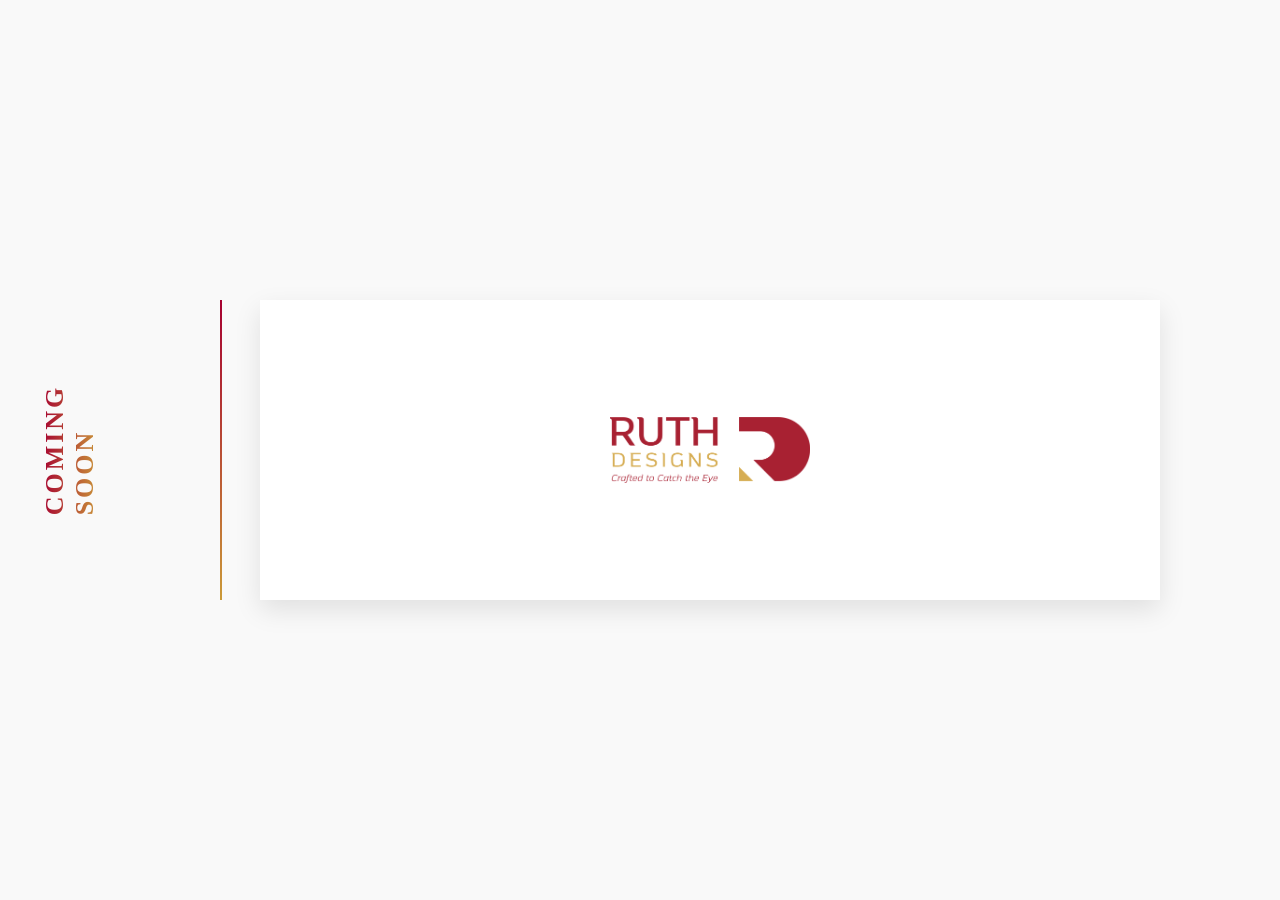
==== coming-soon.html @ a6ff6b70 "Update coming-soon.html" ====
<!DOCTYPE html>
<html>
<head>
  <title>Coming Soon</title>
  <meta name="viewport" content="width=device-width, initial-scale=1.0">

  <style>
    body {
      margin: 0;
      background: #f9f9f9; /* light white background */
      font-family: 'Playfair Display', serif;
    }

    .container {
      display: flex;
      height: 100vh;
    }

    /* LEFT SIDE (COMING SOON) */
    .left {
      width: 100px;
      display: flex;
      justify-content: center;
      align-items: center;
      margin:20px 20px;


    }

    .vertical-text {
      transform: rotate(-90deg);
      font-size: 26px;
      font-weight: bold;
      letter-spacing: 3px;
       /*color: #0c3c4c; dark teal like your image */
      background: linear-gradient(180deg, #a60031, #cb9a38);
  -webkit-background-clip: text;
  background-clip: text;              /* important */
  -webkit-text-fill-color: transparent;
  color: transparent;    
    }

    /* RIGHT SIDE BOX */
    .right {
      flex: 1;
      display: flex;
      justify-content: center;
      align-items: center;
    }

    .box {
      width: 80%;
      max-width: 900px;
      height: 300px;
      background: white;
      box-shadow: 0 10px 25px rgba(0,0,0,0.1);
      display: flex;
      justify-content: center;
      align-items: center; 
      position:relative;
    }

    /* LOGO INSIDE BOX */
    .box img {
      max-width: 200px;
      width: 60%;
    }
.box::before {
  content: "";
  position: absolute;

  left: -40px; /* distance from box */
  top: 0;

  width: 2px;
  height: 100%; /* 🔥 matches box height exactly */

  background: linear-gradient(to bottom, #a60031, #cb9a38);
}
    /* MOBILE RESPONSIVE */
    @media (max-width: 768px) {
      .container {
        flex-direction: column;
      }

      .left {
        height: 100px;
        width: 100%;
        flex-direction: row;
      }

      .vertical-text {
        transform: rotate(0deg);
        font-size:20px;

      }

      .box {
        width: 90%;
        height: 200px;
      }
      .box::before {
    left: 50%;
    top: -40px;

    width: 60px;
    height: 2px;

    transform: translateX(-50%);

    background: linear-gradient(to right, #a60031, #cb9a38);
      }
    }
  </style>
</head>

<body>

<div class="container">

  <!-- LEFT SIDE -->
  <div class="left">
    <div class="vertical-text">COMING SOON</div>
    <div class="line"></div>
  </div>

  <!-- RIGHT SIDE -->
  <div class="right">
    <div class="box">
      <!-- YOUR LOGO HERE -->
      <img src="Ruth-Designs-Logo-Transparent.png" alt="Logo">
    </div>
  </div>

</div>

</body>
</html>
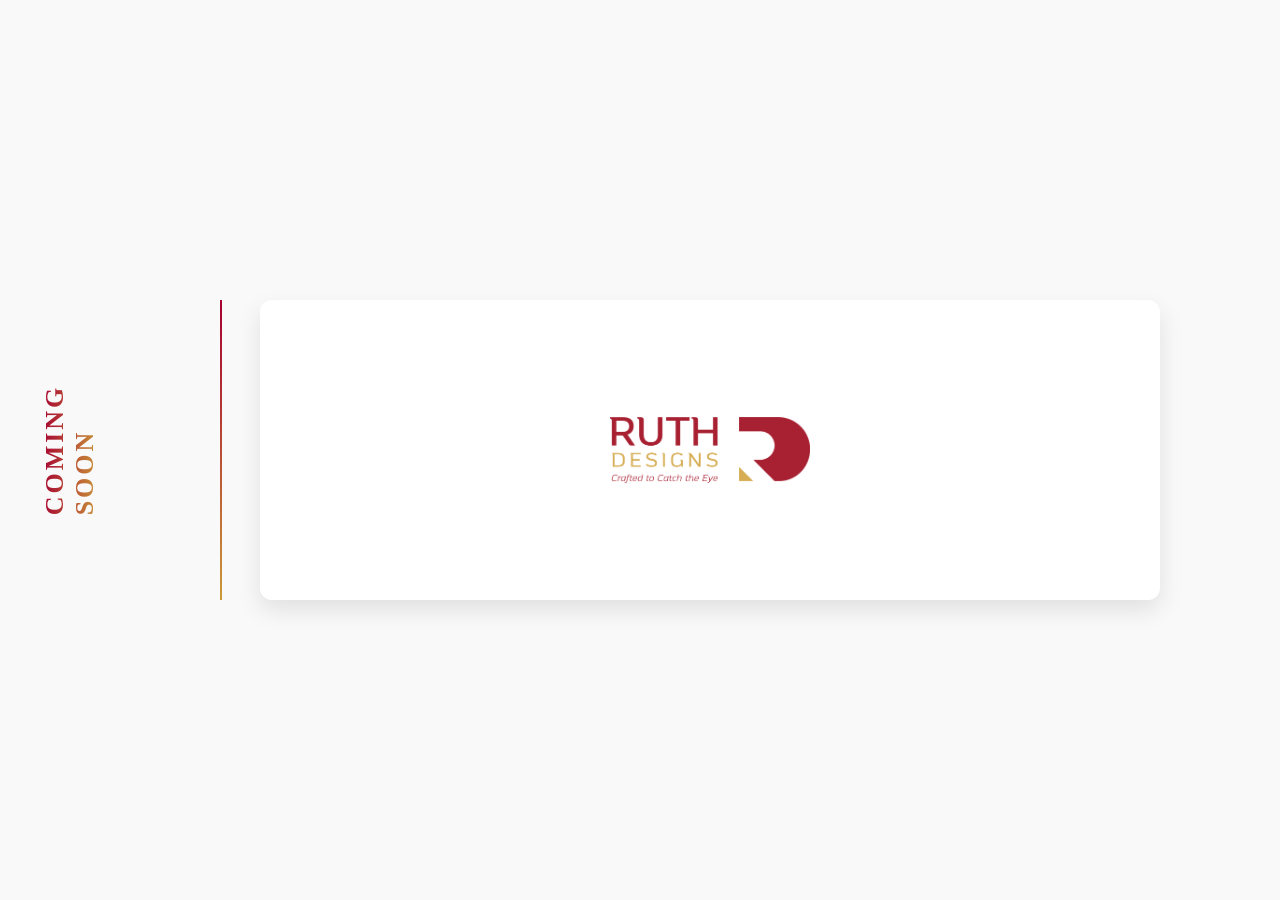
==== commit 3bab8e4c: "Update coming-soon.html" ====
--- a/coming-soon.html
+++ b/coming-soon.html
@@ -58,6 +58,7 @@
       justify-content: center;
       align-items: center; 
       position:relative;
+      border-radius: 12px;
     }
 
     /* LOGO INSIDE BOX */
@@ -86,7 +87,6 @@
       .left {
         height: 100px;
         width: 100%;
-        flex-direction: row;
       }
 
       .vertical-text {
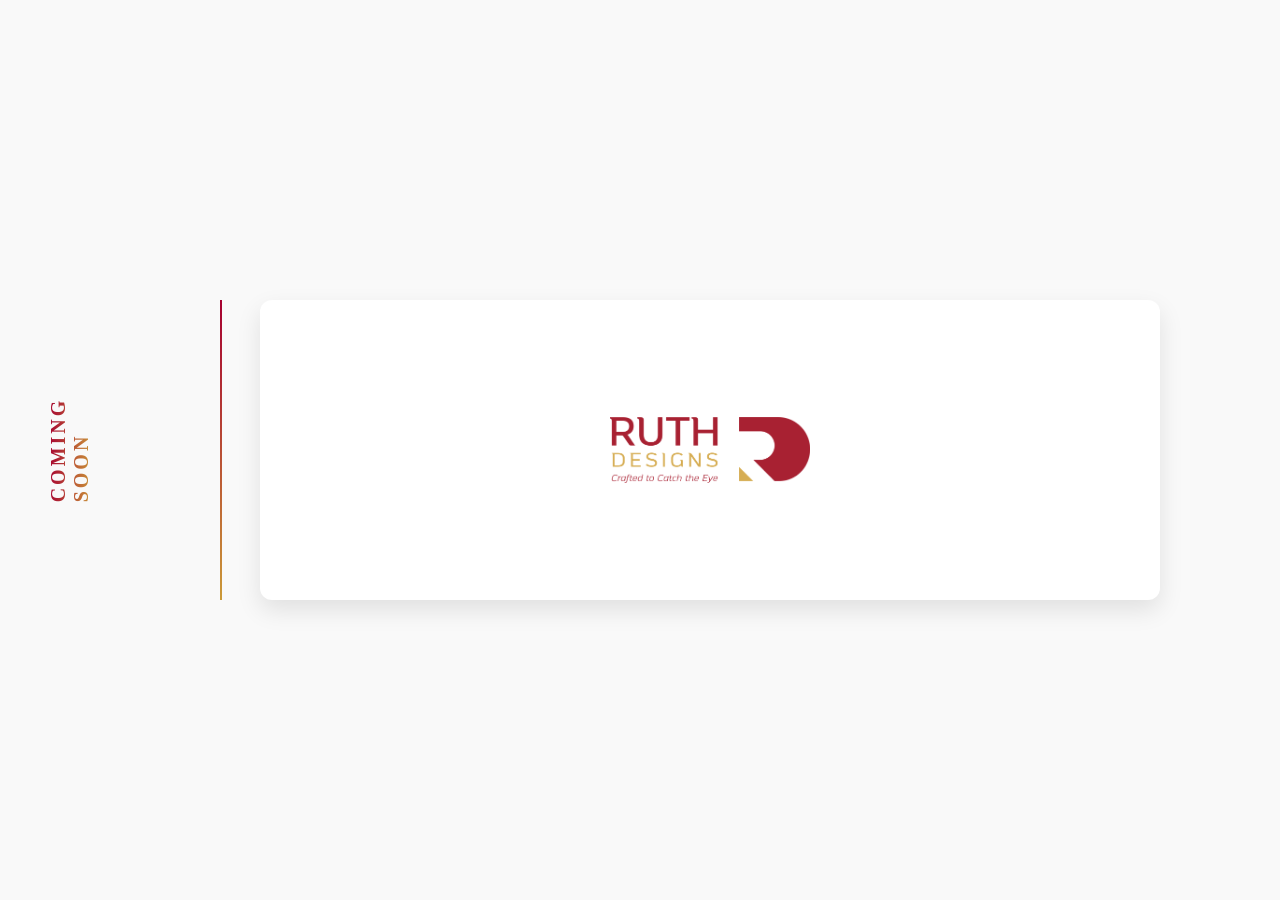
==== commit 9732bad2: "Update coming-soon.html" ====
--- a/coming-soon.html
+++ b/coming-soon.html
@@ -29,7 +29,7 @@
 
     .vertical-text {
       transform: rotate(-90deg);
-      font-size: 26px;
+      font-size: 20px;
       font-weight: bold;
       letter-spacing: 3px;
        /*color: #0c3c4c; dark teal like your image */
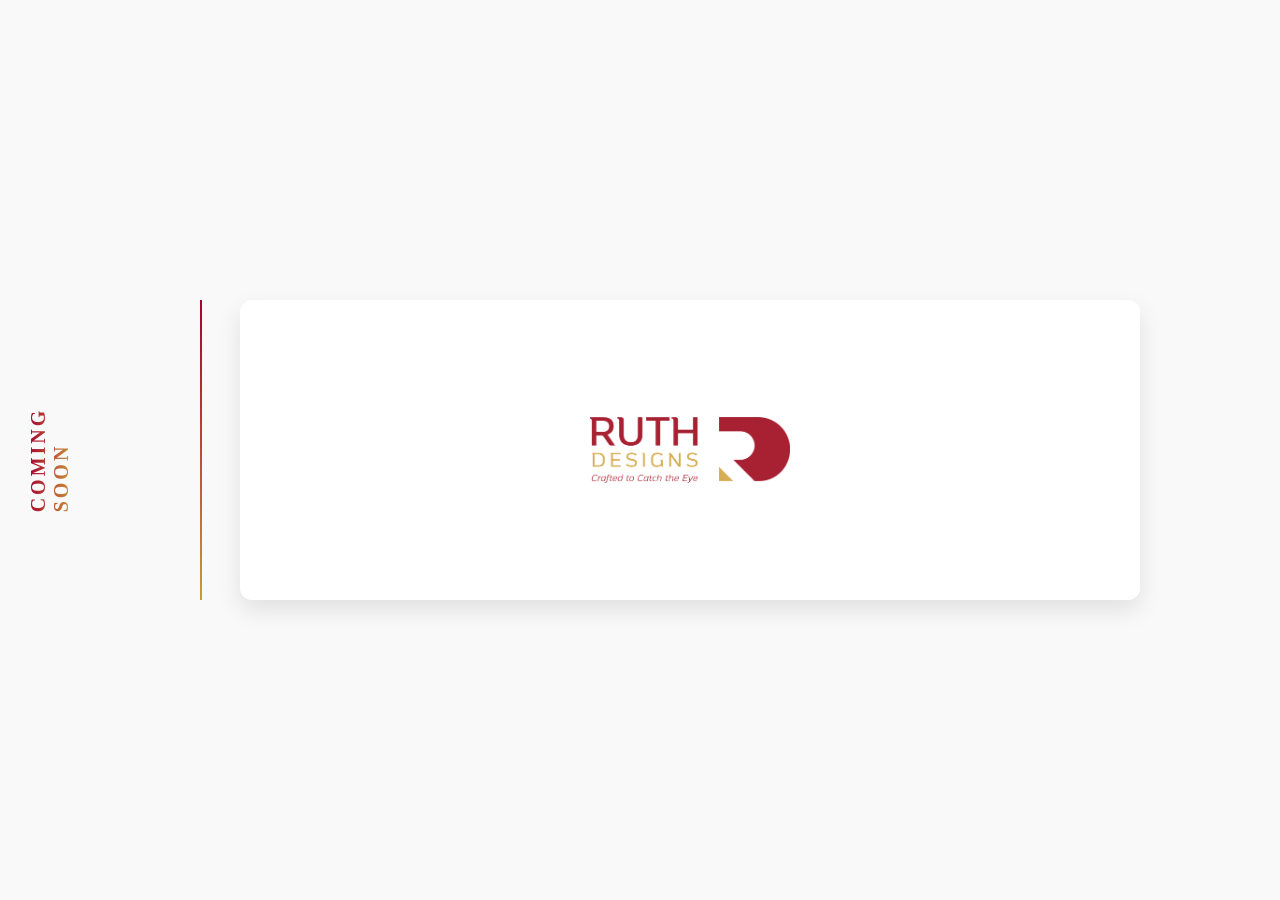
==== commit c99a4017: "Update coming-soon.html" ====
--- a/coming-soon.html
+++ b/coming-soon.html
@@ -22,7 +22,7 @@
       display: flex;
       justify-content: center;
       align-items: center;
-      margin:20px 20px;
+      margin-top:20px;
 
 
     }
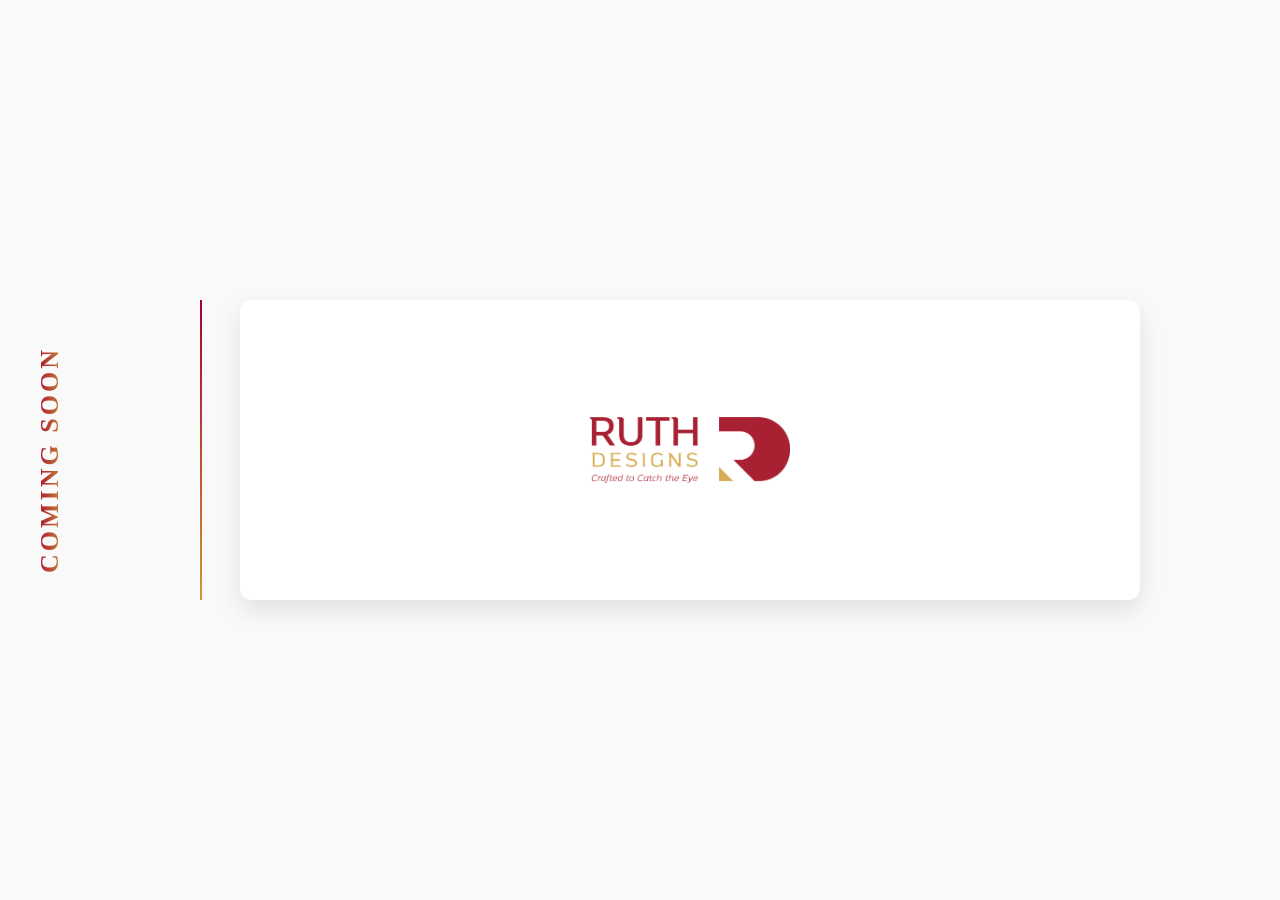
==== commit e0ee1a6d: "Update coming-soon.html" ====
--- a/coming-soon.html
+++ b/coming-soon.html
@@ -29,7 +29,7 @@
 
     .vertical-text {
       transform: rotate(-90deg);
-      font-size: 20px;
+      font-size: 26px;
       font-weight: bold;
       letter-spacing: 3px;
        /*color: #0c3c4c; dark teal like your image */
@@ -38,6 +38,7 @@
   background-clip: text;              /* important */
   -webkit-text-fill-color: transparent;
   color: transparent;    
+      white-space: nowrap;
     }
 
     /* RIGHT SIDE BOX */
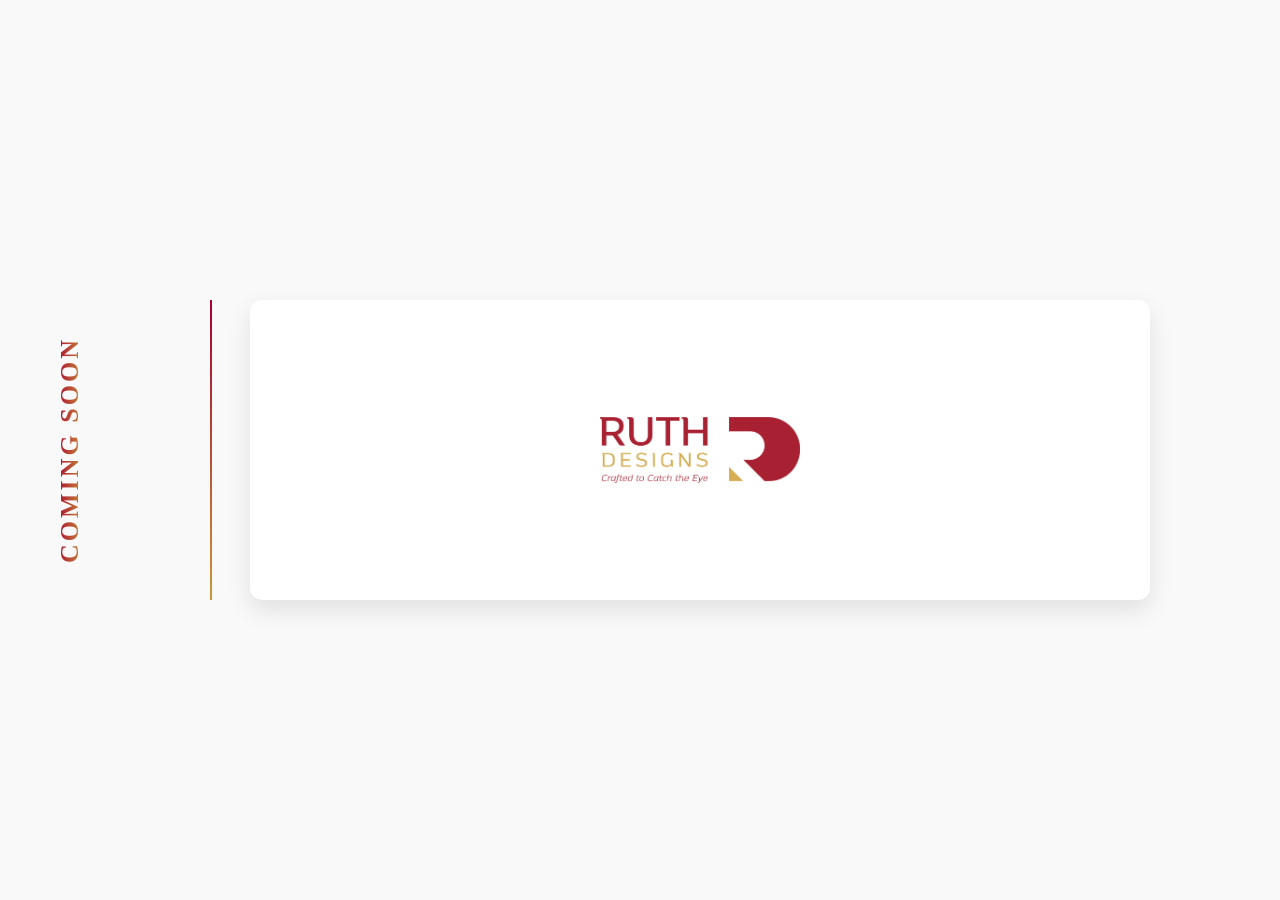
==== commit bbdc2c9b: "Update coming-soon.html" ====
--- a/coming-soon.html
+++ b/coming-soon.html
@@ -22,8 +22,7 @@
       display: flex;
       justify-content: center;
       align-items: center;
-      margin-top:20px;
-
+      margin-left:20px;
 
     }
 
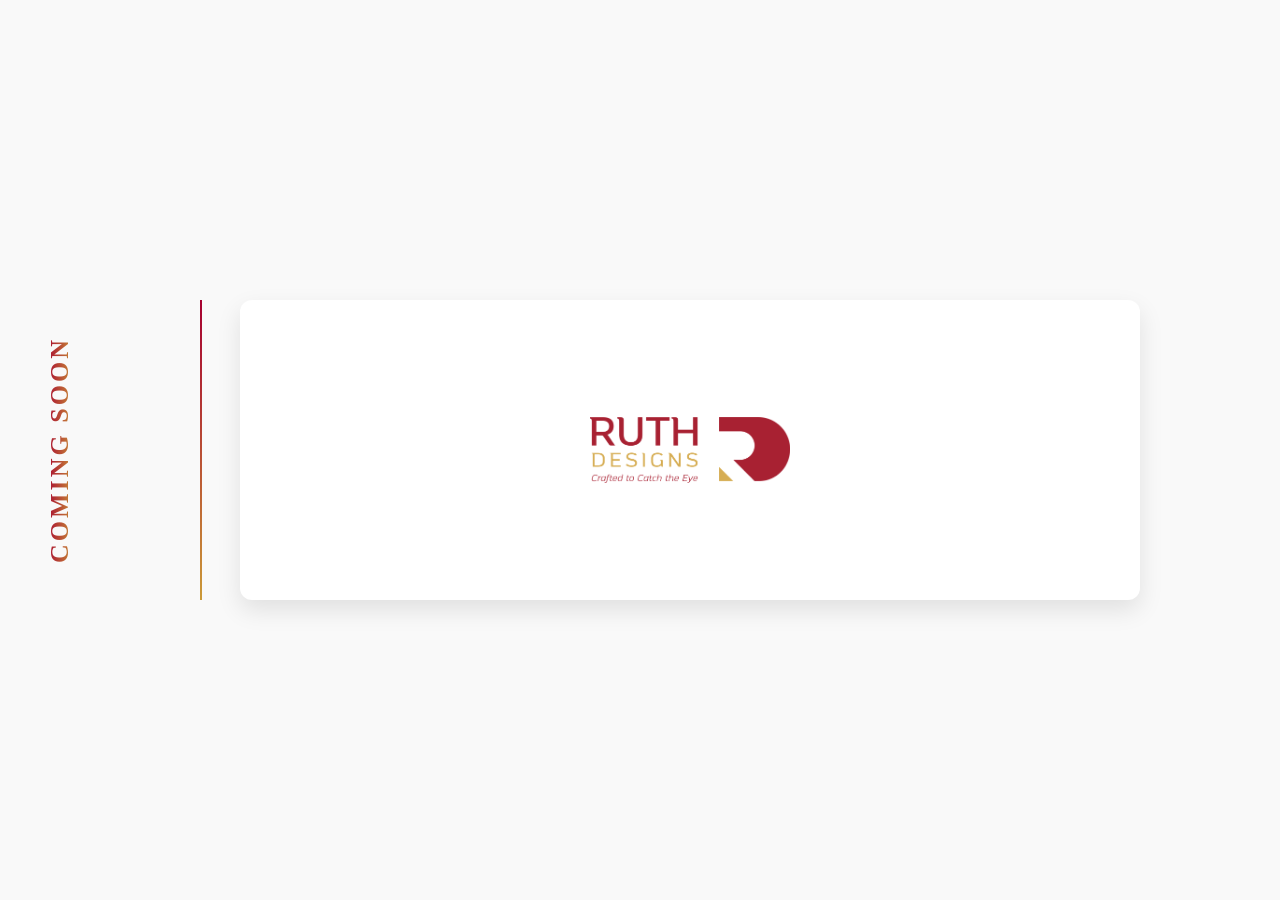
==== commit 688595f0: "Update coming-soon.html" ====
--- a/coming-soon.html
+++ b/coming-soon.html
@@ -18,7 +18,7 @@
 
     /* LEFT SIDE (COMING SOON) */
     .left {
-      width: 100px;
+      width: 80px;
       display: flex;
       justify-content: center;
       align-items: center;
